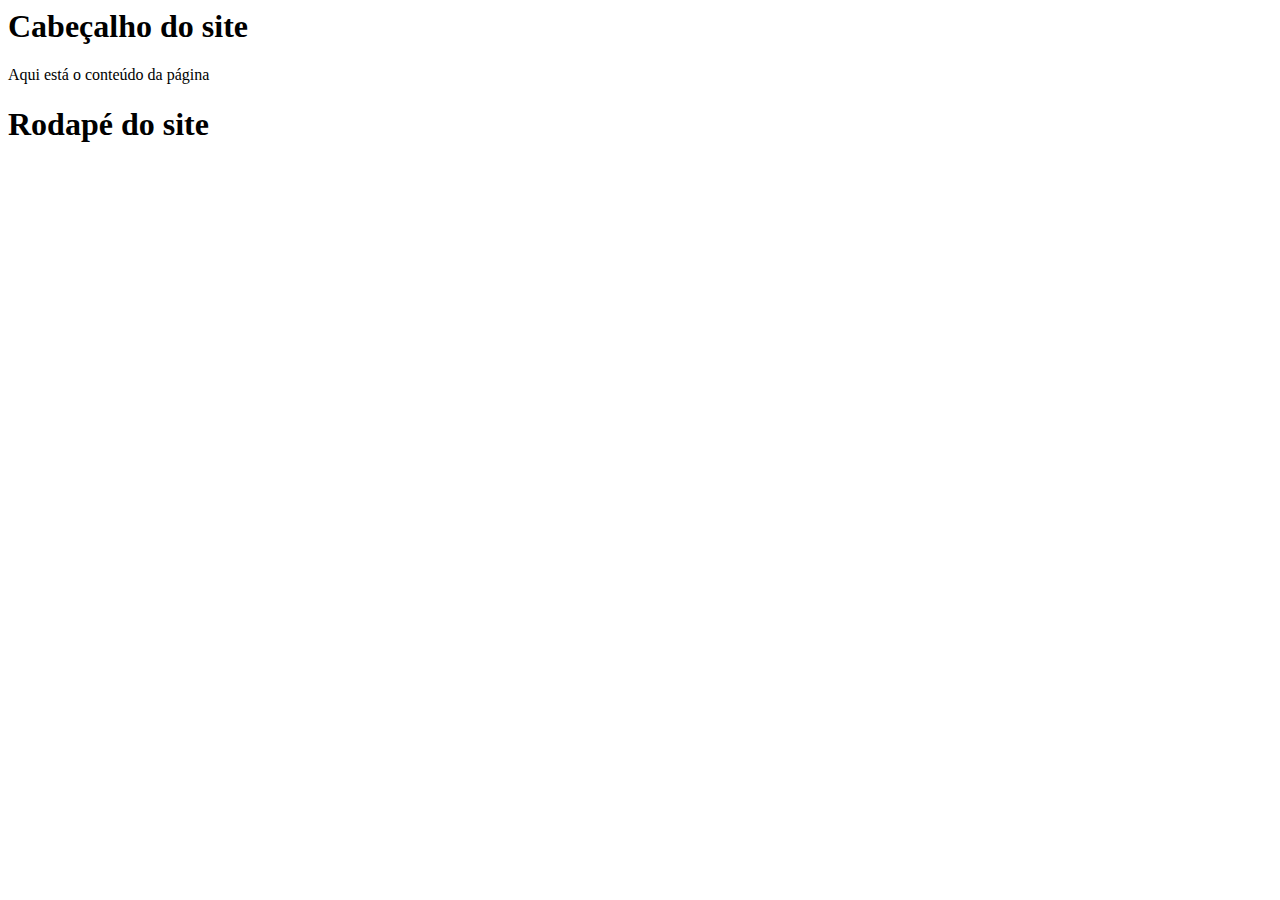
==== confs/proposta_1.html @ df0ee8be "I've created a new html file proposta_1.html" ====
<html>
	<head>
		<title>Proposta 1 para homepage da empresa</title>
	</head>
	<body>
		<h1>Cabeçalho do site</h1>

		<div>
		Aqui está o conteúdo da página
		</div>

		<h1>Rodapé do site<h1>
	</body>
</html>
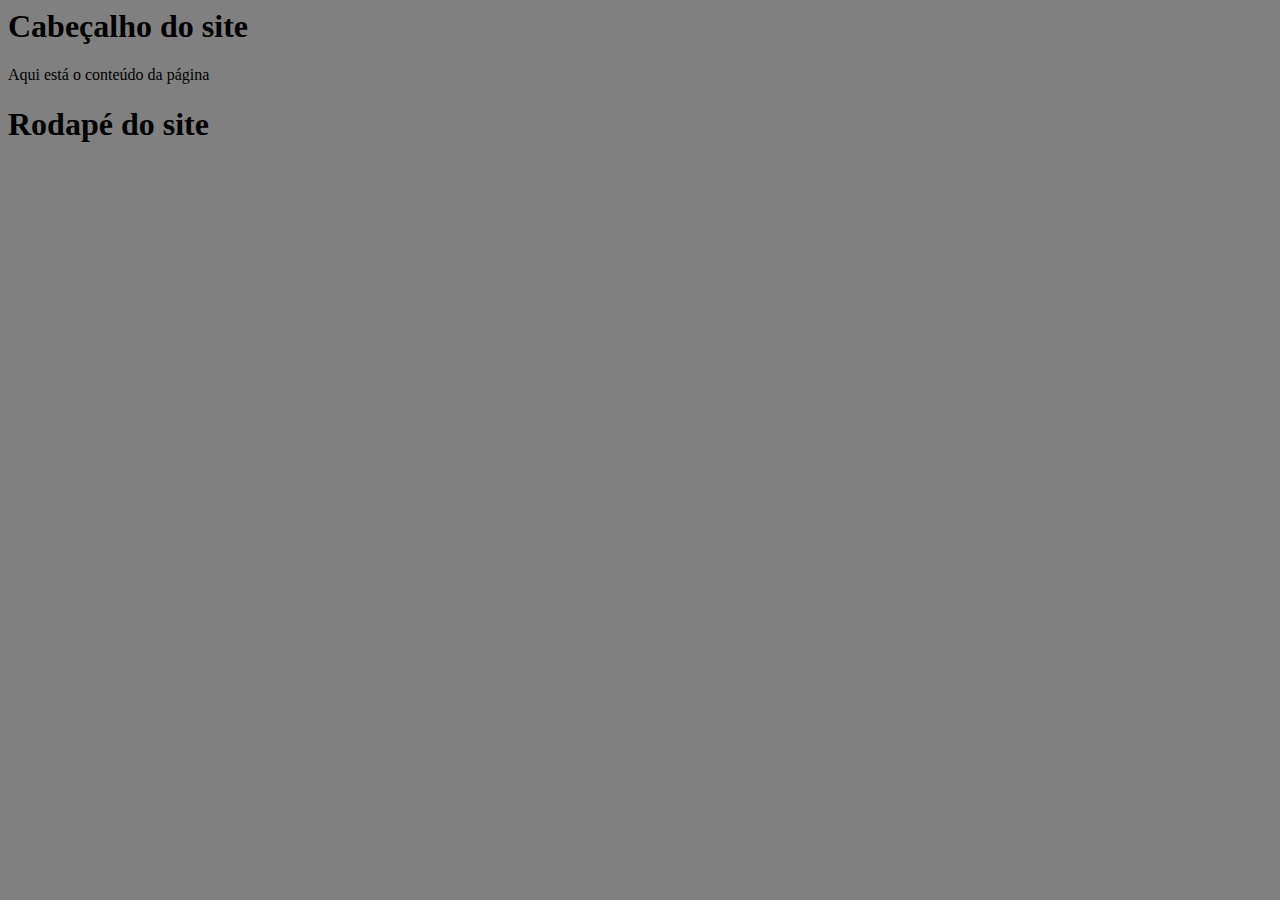
==== commit 44c2e90e: "New branch desenvolvimento" ====
--- a/confs/proposta_1.html
+++ b/confs/proposta_1.html
@@ -1,5 +1,7 @@
 <html>
 	<head>
+		<meta charset="UTF-8">
+		<link rel="stylesheet" href="design.css">
 		<title>Proposta 1 para homepage da empresa</title>
 	</head>
 	<body>
--- a/confs/design.css
+++ b/confs/design.css
@@ -0,0 +1,3 @@
+body {
+	background-color: gray;
+}
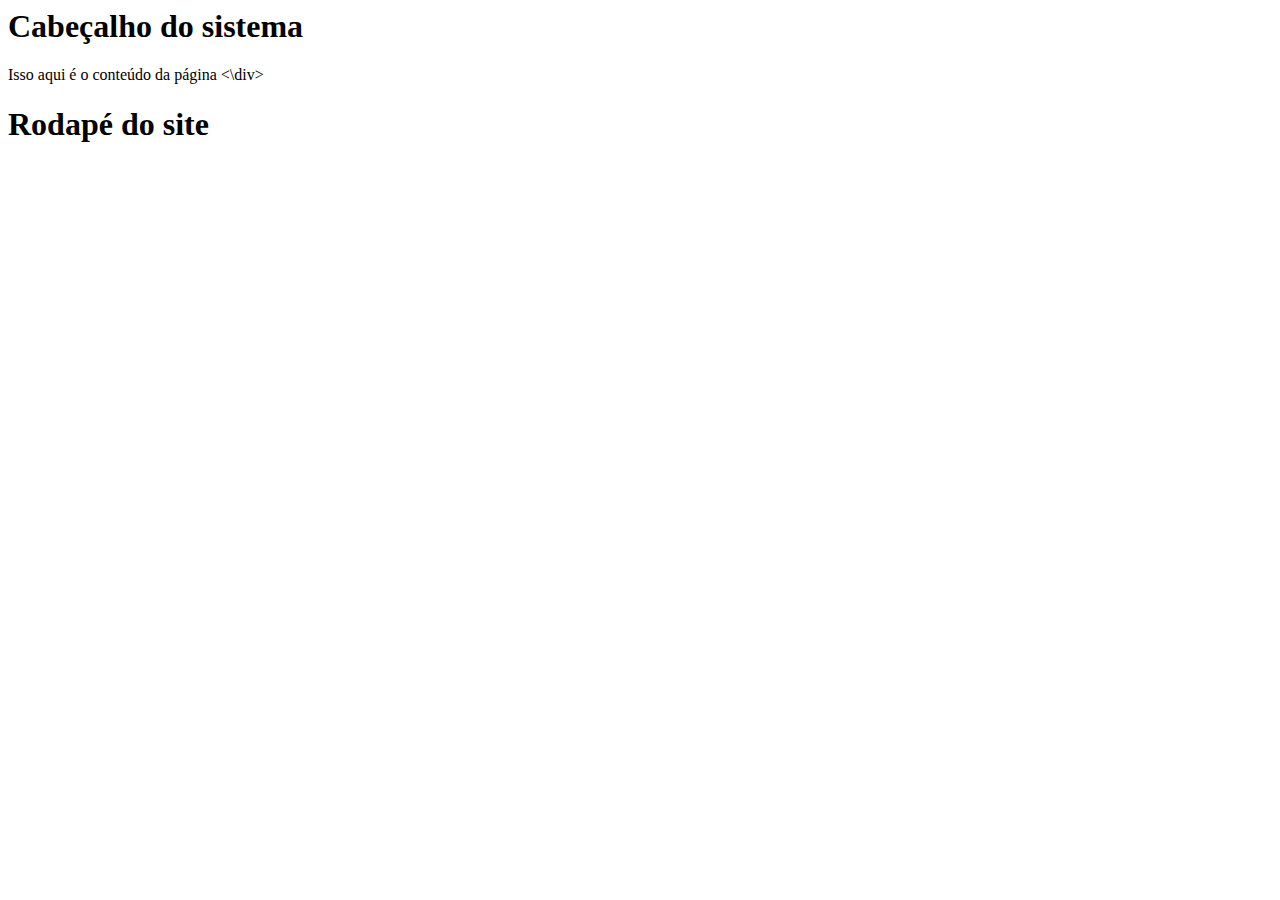
==== commit d461348f: "new commit" ====
--- a/confs/proposta_1.html
+++ b/confs/proposta_1.html
@@ -2,14 +2,14 @@
 	<head>
 		<meta charset="UTF-8">
 		<link rel="stylesheet" href="design.css">
-		<title>Proposta 1 para homepage da empresa</title>
+		<title>Proposta um para homepage da empresa</title>
 	</head>
 	<body>
-		<h1>Cabeçalho do site</h1>
+		<h1>Cabeçalho do sistema</h1>
 
 		<div>
-		Aqui está o conteúdo da página
-		</div>
+		Isso aqui é o conteúdo da página
+		<\div>
 
 		<h1>Rodapé do site<h1>
 	</body>
--- a/confs/design.css
+++ b/confs/design.css
@@ -1,3 +1,3 @@
 body {
-	background-color: gray;
+	background-color: auto;
 }
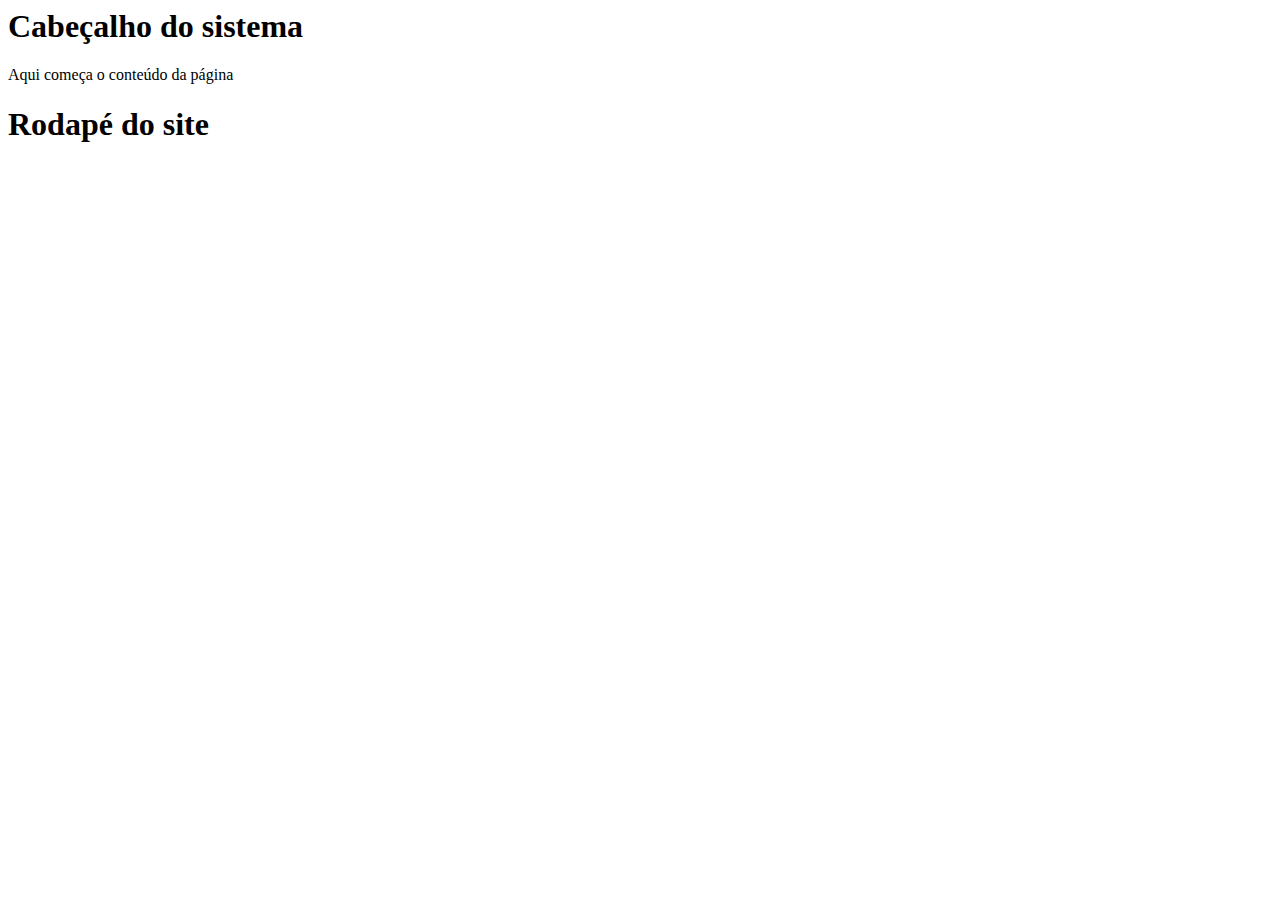
==== commit d5e70b29: "I've fixed div block" ====
--- a/confs/proposta_1.html
+++ b/confs/proposta_1.html
@@ -2,14 +2,14 @@
 	<head>
 		<meta charset="UTF-8">
 		<link rel="stylesheet" href="design.css">
-		<title>Proposta um para homepage da empresa</title>
+		<title>Proposta um para website da empresa</title>
 	</head>
 	<body>
 		<h1>Cabeçalho do sistema</h1>
 
 		<div>
-		Isso aqui é o conteúdo da página
-		<\div>
+		Aqui começa o conteúdo da página
+		</div>
 
 		<h1>Rodapé do site<h1>
 	</body>
